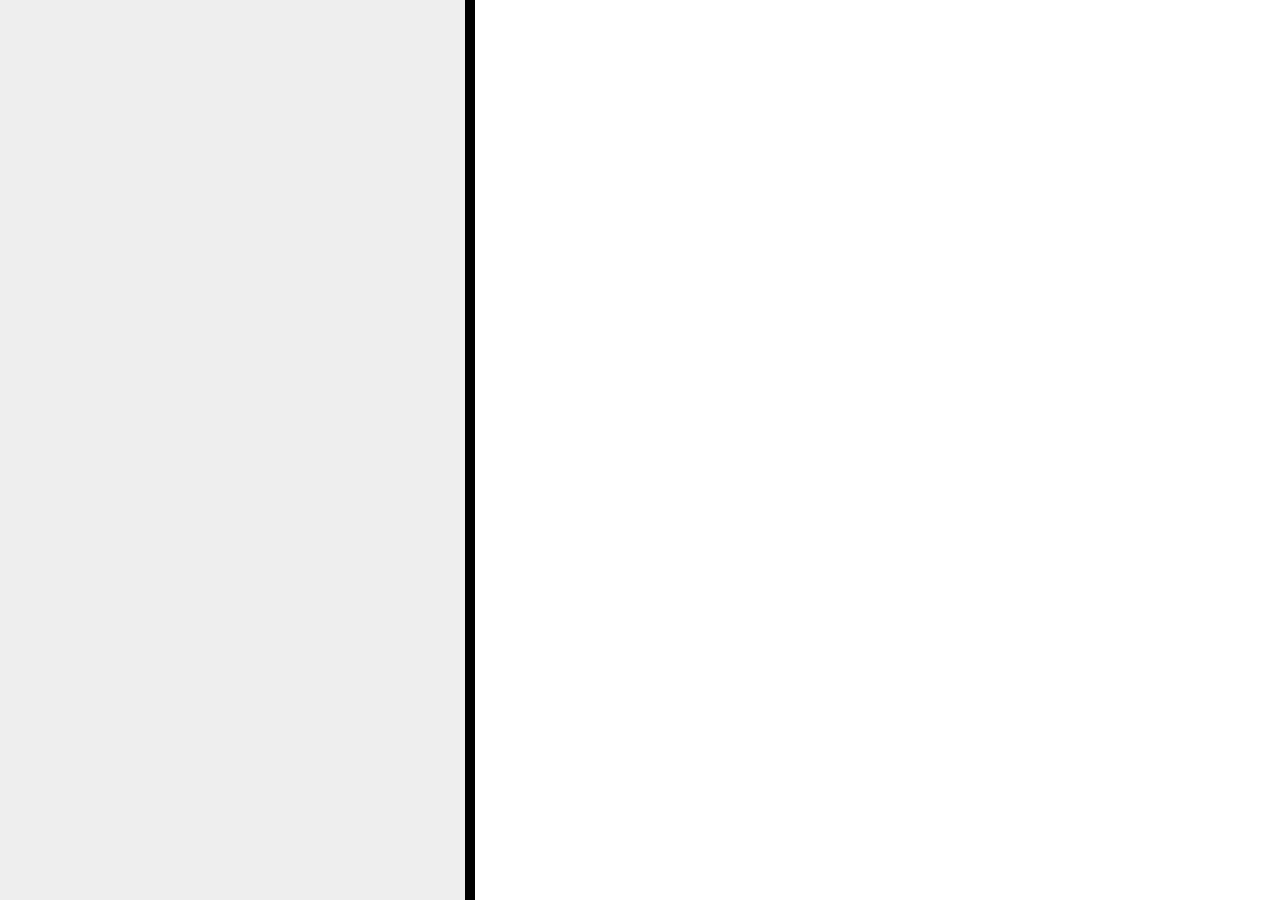
==== web/simulator.html @ ff28f0e8 "Remove plot window" ====
<!DOCTYPE html>
<html lang="en">
	<head>
		<meta charset="utf-8" />
		<title>Simulator</title>
		<link rel="stylesheet" href="css/main.css" />
		<script src="js/external/jquery-3.3.1.min.js"></script>
		<!-- <script src="js/external/jquery-ui-1.12.1.min.js"></script> -->

		<script src="js/external/three-125.min.js"></script>
		<script src="js/external/loaders/OBJLoader.js"></script>
		<script src="js/external/loaders/MTLLoader.js"></script>
		<script src="js/external/loaders/ColladaLoader.js"></script>
		<script src="js/external/loaders/EXRLoader.js"></script>
		<!-- Needed by EXRLoader -->
		<script src="js/external/loaders/inflate.min.js"></script>

		<script src="js/external/OrbitControls.js"></script>
		<script src="js/external/THREE.MeshLine.js"></script>

		<script type="module" src="js/simulator.js"></script>
	</head>

	<body>
		<!-- <div class="row-split"> -->
		<div class="col-split">
			<div id="sidebar">
				<div id="sidebar-redis">
					<div id="sidebar-keys"></div>
				</div>
			</div>
			<div id="content">
				<div class="row-split">
					<div id="threejs"></div>
					<!-- <div id="plotly"></div> -->
				</div>
			</div>
		</div>
		<!-- <div id="console"> -->
		<!--     <div class="col-split"> -->
		<!--         <div id="control"> -->
		<!--             <div id="sidebar-control"> -->
		<!--             </div> -->
		<!--         </div> -->
		<!--         <div id="plot"></div> -->
		<!--     </div> -->
		<!-- </div> -->
	</body>
</html>
---- web/css/main.css ----
html, body {
	font-family: "Roboto", sans-serif;
	margin: 0;
	height: 100%;
	/* overflow: hidden; */
}

.row-split {
	display: flex;
	flex-direction: column;
	overflow: hidden;
	height: 100%;
}

.col-split {
	display: flex;
	flex-direction: row;
	overflow: hidden;
	height: 100%;
}

#sidebar {
	display: flex;
	/* position: fixed; */
	width: 465px;
	min-width: 331px;
	max-width: 90%;
	/* height: 100%; */
	background: #eee;
	overflow: auto;
	/* overflow-x: auto; */
}

#sidebar-redis {
	width: 100%;
}

#sidebar-keys {
	box-shadow: 0 2px 2px 0 rgba(0,0,0,0.1), 0 1px 5px 0 rgba(0,0,0,0.08), 0 3px 1px -2px rgba(0,0,0,0.16);
	background: white;
	/* overflow-y: scroll; */
}

#content {
	background: black;
	min-width: 10px;
	overflow: hidden;
}

#threejs {
	overflow: hidden;
}
#console {
	height: 300px;
}

/*
#plotly {
	background-color: white;
	height: 0px;
}

.ui-resizable-e {
	width: 10px;
	height: 100%;
	flex: none;
	position: relative;
	margin-left: -10px;
	cursor: col-resize;
}

.ui-resizable-s {
	width: 100%;
	height: 10px;
	flex: none;
	position: relative;
	margin-top: -10px;
	cursor: row-resize;
}

.ui-resizable-n {
	width: 100%;
	height: 10px;
	flex: none;
	position: relative;
	margin-bottom: -10px;
	cursor: row-resize;
}
*/

.key-header {
	/* display: block; */
	display: flex;
	justify-content: space-between;
	font-size: 14.5px;
	background-color: lightcoral;
	color: white;
	padding: 0px 15px;
	height: 40px;
	line-height: 40px;
	font-weight: bold;
}
.key-header label {
	overflow: hidden;
}
.key-header .buttons {
	display: flex;
}
.key-header input {
	border: none;
	line-height: 40px;
	padding: 0px 10px;
	background-color: transparent;
	color: white;
	font-size: 14.5px;
	outline: none;
	text-transform: uppercase;
}
.key-header input:hover {
	background-color: #ea454b;
	cursor: pointer;
}

.val-body {
	padding: 14px 11px 7px 14px;
}
.val-body .val {
	font-family: "Inconsolata", monospace;
	font-size: 14px;
	/* width: 42px; */
	width: 82px;
	border: 1px solid lightgray;
	outline: none;
	padding: 0px 6px;
	line-height: 24px;
	margin: 0px 3px 7px 0px;
}
.val-body .val:focus {
	border-bottom: 3px solid lightcoral;
	margin-bottom: 5px;
}
.val-string {
	display: flex;
}
.val-string .val {
	flex-grow: 1;
	/* width: 400px; */
}
.val-binary {
	font-style: italic;
	color: #aaa;
	margin-bottom: 5px;
}

/*
.line {
	fill: none;
	stroke: #ffab00;
	stroke-width: 3;
}
.dot {
	fill: steelblue;
	stroke: white;
}
.dot-focus {
	fill: orange;
	stroke: orange;
}
.overlay {
	fill: none;
	pointer-events: all;
}
.tooltip {
	position: absolute;
	display: inline-block;
	background-color: black;
	color: white;
	border-radius: 6px;
	padding: 5px 10px;
	z-index: 1;
}

.tooltip::after {
	content: "";
	position: absolute;
	top: 100%;
	left: 50%;
	margin-left: -5px;
	border-width: 5px;
	border-style: solid;
	border-color: black transparent transparent transparent;
}
*/
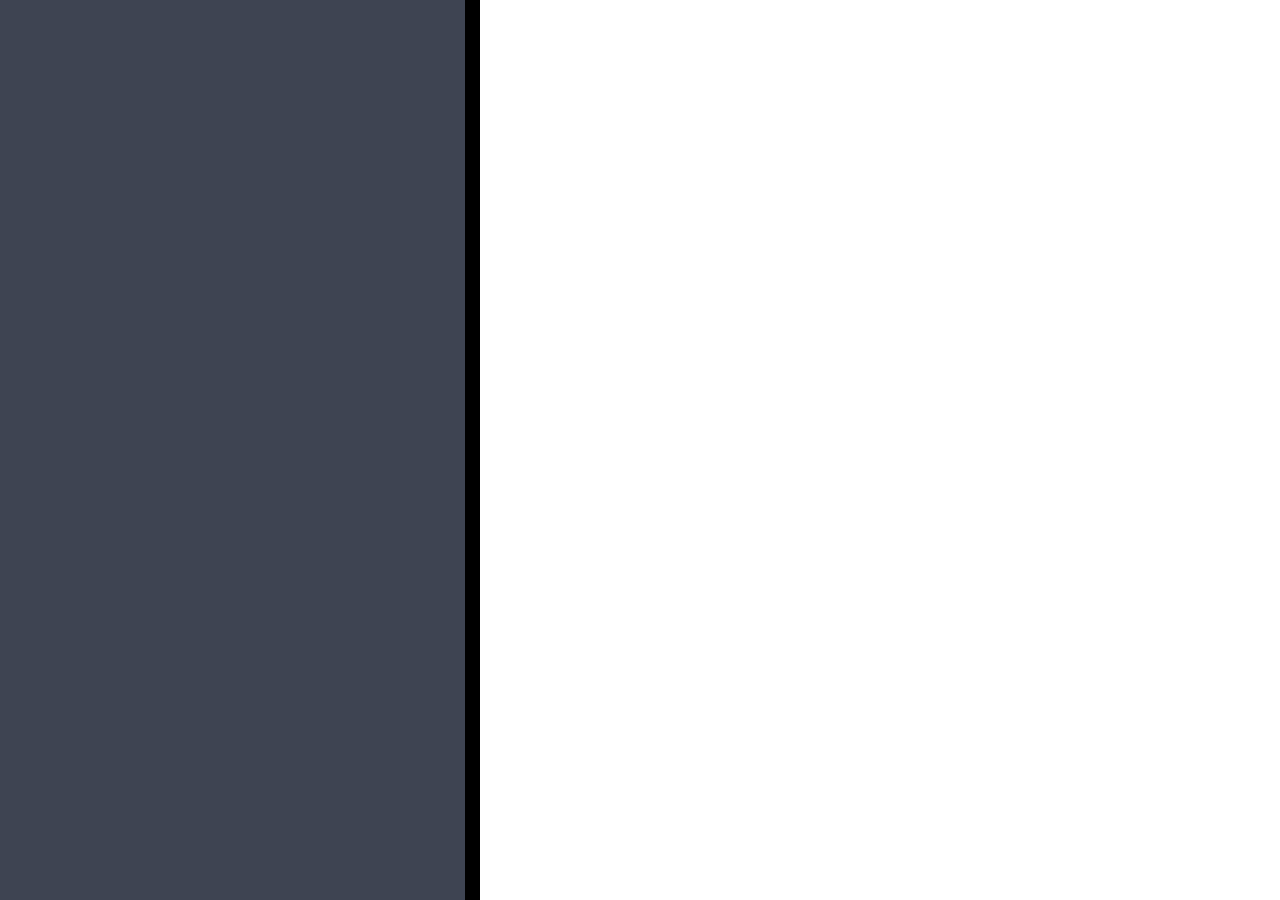
==== commit 824aa5aa: "Add image sidebar and change colors" ====
--- a/web/simulator.html
+++ b/web/simulator.html
@@ -4,19 +4,20 @@
 		<meta charset="utf-8" />
 		<title>Simulator</title>
 		<link rel="stylesheet" href="css/main.css" />
-		<script src="js/external/jquery-3.3.1.min.js"></script>
+		<script src="external/jquery-3.3.1.min.js"></script>
 		<!-- <script src="js/external/jquery-ui-1.12.1.min.js"></script> -->
 
-		<script src="js/external/three-125.min.js"></script>
-		<script src="js/external/loaders/OBJLoader.js"></script>
-		<script src="js/external/loaders/MTLLoader.js"></script>
-		<script src="js/external/loaders/ColladaLoader.js"></script>
-		<script src="js/external/loaders/EXRLoader.js"></script>
+		<script src="external/three-125.min.js"></script>
+		<script src="external/loaders/OBJLoader.js"></script>
+		<script src="external/loaders/MTLLoader.js"></script>
+		<script src="external/loaders/ColladaLoader.js"></script>
+		<script src="external/loaders/STLLoader.js"></script>
+		<script src="external/loaders/EXRLoader.js"></script>
 		<!-- Needed by EXRLoader -->
-		<script src="js/external/loaders/inflate.min.js"></script>
+		<script src="external/loaders/fflate.min.js"></script>
 
-		<script src="js/external/OrbitControls.js"></script>
-		<script src="js/external/THREE.MeshLine.js"></script>
+		<script src="external/OrbitControls.js"></script>
+		<script src="external/THREE.MeshLine.js"></script>
 
 		<script type="module" src="js/simulator.js"></script>
 	</head>
@@ -35,6 +36,11 @@
 					<!-- <div id="plotly"></div> -->
 				</div>
 			</div>
+			<div class="col-divider"></div>
+			<div id="sidebar-right">
+				<div id="sidebar-images" class="row-split">
+				</div>
+			</div>
 		</div>
 		<!-- <div id="console"> -->
 		<!--     <div class="col-split"> -->
--- a/web/css/main.css
+++ b/web/css/main.css
@@ -18,6 +18,15 @@
 	flex-direction: row;
 	overflow: hidden;
 	height: 100%;
+}
+.col-divider {
+	width: 5px;
+	background: black;
+	cursor: col-resize;
+}
+.col-divider:hover {
+	background: #3E4452;
+	cursor: col-resize;
 }
 
 #sidebar {
@@ -27,7 +36,7 @@
 	min-width: 331px;
 	max-width: 90%;
 	/* height: 100%; */
-	background: #eee;
+	background: #3E4452;
 	overflow: auto;
 	/* overflow-x: auto; */
 }
@@ -38,7 +47,7 @@
 
 #sidebar-keys {
 	box-shadow: 0 2px 2px 0 rgba(0,0,0,0.1), 0 1px 5px 0 rgba(0,0,0,0.08), 0 3px 1px -2px rgba(0,0,0,0.16);
-	background: white;
+	background: #2C323C;
 	/* overflow-y: scroll; */
 }
 
@@ -53,6 +62,10 @@
 }
 #console {
 	height: 300px;
+}
+
+#sidebar-right {
+	background: #282C34;
 }
 
 /*
@@ -94,8 +107,8 @@
 	display: flex;
 	justify-content: space-between;
 	font-size: 14.5px;
-	background-color: lightcoral;
-	color: white;
+	background-color: #3E4452;
+	color: #ABB2BF;
 	padding: 0px 15px;
 	height: 40px;
 	line-height: 40px;
@@ -112,13 +125,13 @@
 	line-height: 40px;
 	padding: 0px 10px;
 	background-color: transparent;
-	color: white;
+	color: #ABB2BF;
 	font-size: 14.5px;
 	outline: none;
 	text-transform: uppercase;
 }
 .key-header input:hover {
-	background-color: #ea454b;
+	background-color: #2C323C;
 	cursor: pointer;
 }
 
@@ -130,14 +143,16 @@
 	font-size: 14px;
 	/* width: 42px; */
 	width: 82px;
-	border: 1px solid lightgray;
+	border: 1px solid #3B4048;
+	background: #282C34;
+	color: #ABB2BF;
 	outline: none;
 	padding: 0px 6px;
 	line-height: 24px;
 	margin: 0px 3px 7px 0px;
 }
 .val-body .val:focus {
-	border-bottom: 3px solid lightcoral;
+	border-bottom: 3px solid #5C6370;
 	margin-bottom: 5px;
 }
 .val-string {
